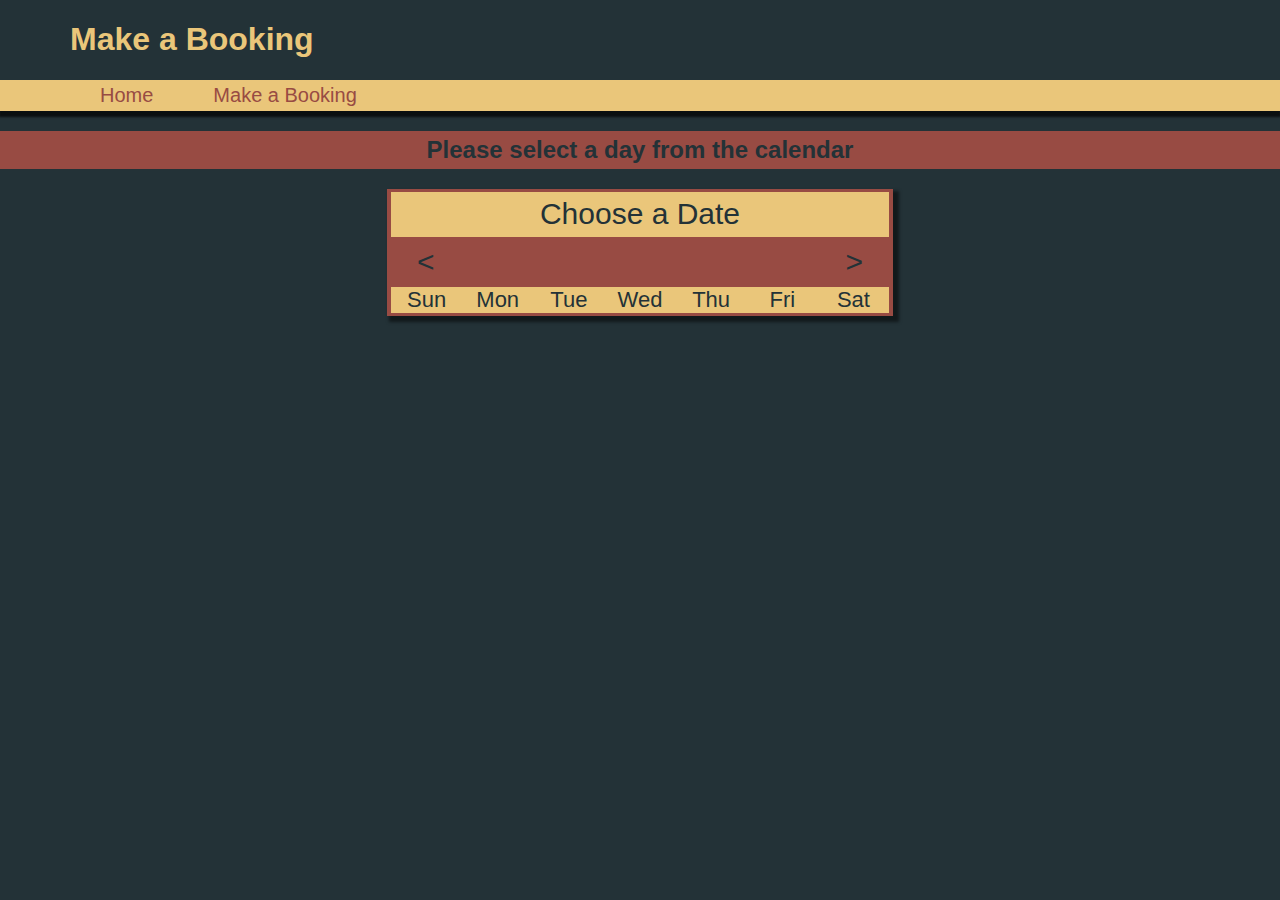
==== booking.html @ 7944605e "added button, modded styles" ====
<!DOCTYPE html>
<html>
    <head>
        <meta charset="utf-8">
        <title>BRICC Booking</title>
        <link href="index.css" type="text/css" rel="stylesheet" />
        <script src="booking.js"></script>
    </head>
    <body>
        <h1>Make a Booking</h1>
        <nav>
            <a href="index.html">
                Home
            </a>
            <a href="booking.html">
                Make a Booking
            </a>
        </nav>
        <h2>Please select a day from the calendar</h2>
        <div id="datePicker">
            <p id="selectedDate">Choose a Date</p>
            <div id="monthPicker">
                <a class="monthButton" id="prevMonthButton">&lt;</a>
                <span id="selectedMonth"></span>
                <a class="monthButton" id="nextMonthButton">&gt;</a>
            </div>
            <div id="dayOfWeek">
                <p>Sun</p>
                <p>Mon</p>
                <p>Tue</p>
                <p>Wed</p>
                <p>Thu</p>
                <p>Fri</p>
                <p>Sat</p>
            </div>
            <table id="calendarTable">
            </table>
        </div>
        <div id="timeContainer">
            <h2>Please select a start time, a duration, and a lane type</h2>
            <div id="timePicker">
                <p id="selectedHour">Choose a Start Time</p>
                <div id="ampmPicker">
                    <a class="timeButton">&lt;</a>
                    <span id="selectedAmpm">AM</span>
                    <a class="timeButton">&gt;</a>
                </div>
                <table id="amTable">
                </table>
                <table id="pmTable">
                </table>
                <div id="durationPicker">
                    <a id="durationDecreaseButton" class="durationButton">&lt;</a>
                    <span id="selectedDuration">1 hour(s) long</span>
                    <a id="durationIncreaseButton" class="durationButton">&gt;</a>
                </div>
                <table id="laneTypeTable">
                    <tr>
                        <td>Indoor</td>
                        <td class="selectedLaneTypeTile">Both</td>
                        <td>Outdoor</td>
                    </tr>
                </table>
            </div>
        </div>
        <div id="loadContainer">
            <h2>Click below to load available hours</h2>
            <a id="loadButton">Load Hours</a>
        </div>
    </body>
</html>
---- index.css ----
body {
    background-color: #233237;
    width: 100%;
    color: #EAc67A;
    margin: 0px;
    font-family: Arial;
}

nav {
    background-color: #EAc67A;
    box-shadow: 0px 5px 2px 1px rgba(0, 0, 0, 0.7);
    padding-left: 70px;
    display: flex;
    justify-content: left;
    align-items: center;
    margin-bottom: 5px;
}

nav > a {
    color: #984B43;
    text-decoration: none;
    padding: 4px 30px 4px 30px;
    width: min-content;
    font-size: 20px;
    display: block;
    margin: 0px;
    white-space: nowrap;
}

nav > a:hover {
    background-color: #984B43;
    color: #EAc67A;
}

h1 {
    margin-left: 70px;
}

h2 {
    text-align: center;
    background-color: #984B43;
    color: #233237;
    padding: 5px 0px 5px 0px;
}

h3, h4 {
    text-align: center
}

#datePicker, #timePicker {
    margin: auto;
    margin-bottom: 15px;
    margin-top: 15px;
    /*width: 100%;
    max-width: 500px; */
    width: 500px; /* trying this cuz idk why i need above */
    box-shadow: 4px 4px 3px 2px rgba(0, 0, 0, 0.5);
    background-color: #EAc67A;
    color: #233237;
    border: 3px solid #984B43;
}

#selectedDate, #timePicker p {
    height: 45px;
    font-size: 30px;
    display: flex;
    justify-content: center;
    align-items: center;
    border-left: 1px solid #984B43;
    border-right: 1px solid #984B43;
    margin: 0px;
}

#monthPicker, #ampmPicker, #durationPicker {
    display: flex;
    justify-content: space-between;
    align-items: center;
    font-size: 24px;
    background-color: #984B43;
    color: #EAc67A;
    height: 50px;
}

#dayOfWeek {
    display: flex;
    justify-content: space-around;
    border-left: 1px solid #984B43;
    border-right: 1px solid #984B43;
}

#dayOfWeek > p {
    text-align: center;
    font-size: 22px;
    width: calc(100% / 7);
    margin: 0px;
}

#calendarTable, #amTable, #pmTable, #laneTypeTable {
    width: 100%;
    border: 1px solid #984B43;
    border-collapse: collapse;
}

td {
    height: 50px;
    text-align: center;
    border: 1px solid #984B43;
    font-size: 20px;
}

#calendarTable td {
    width: calc(100% / 7);
}

#amTable td, #pmTable td {           /* TENTATIVE */
    width: calc(100% / 5);
}

#laneTypeTable td {
    width: calc(100% / 3);
}

.fillerCell {
    border: 0px;
}

.today {
    border-width: 3px;
}

.selectedDayTile, .selectedHourTile, .selectedLaneTypeTile {
    background-color: #984B43;
    color: white;
    box-shadow: 1px 1px 3px 2px rgba(0, 0, 0, 0.5);

}

.monthButton, .timeButton, .durationButton {
    display: block;
    font-size: 30px;
    /*padding: 8px 0px 8px 0px; */
    width: calc(100% / 7);
    color: #233237;
    background-color: #984B43;
    text-align: center;
    margin: 0px;
    border: 0px;
}

#timeContainer, #pmTable, #loadContainer {
    display: none;
}

#loadContainer a {
    margin: auto;
    width: 300px;
    height: 100px;
    background-color: #984B43;
}

#textContainer, #resContainer {
    text-align: center;
}

#textBox, #resBox {
    width: 500px;
    height: 300px;
}
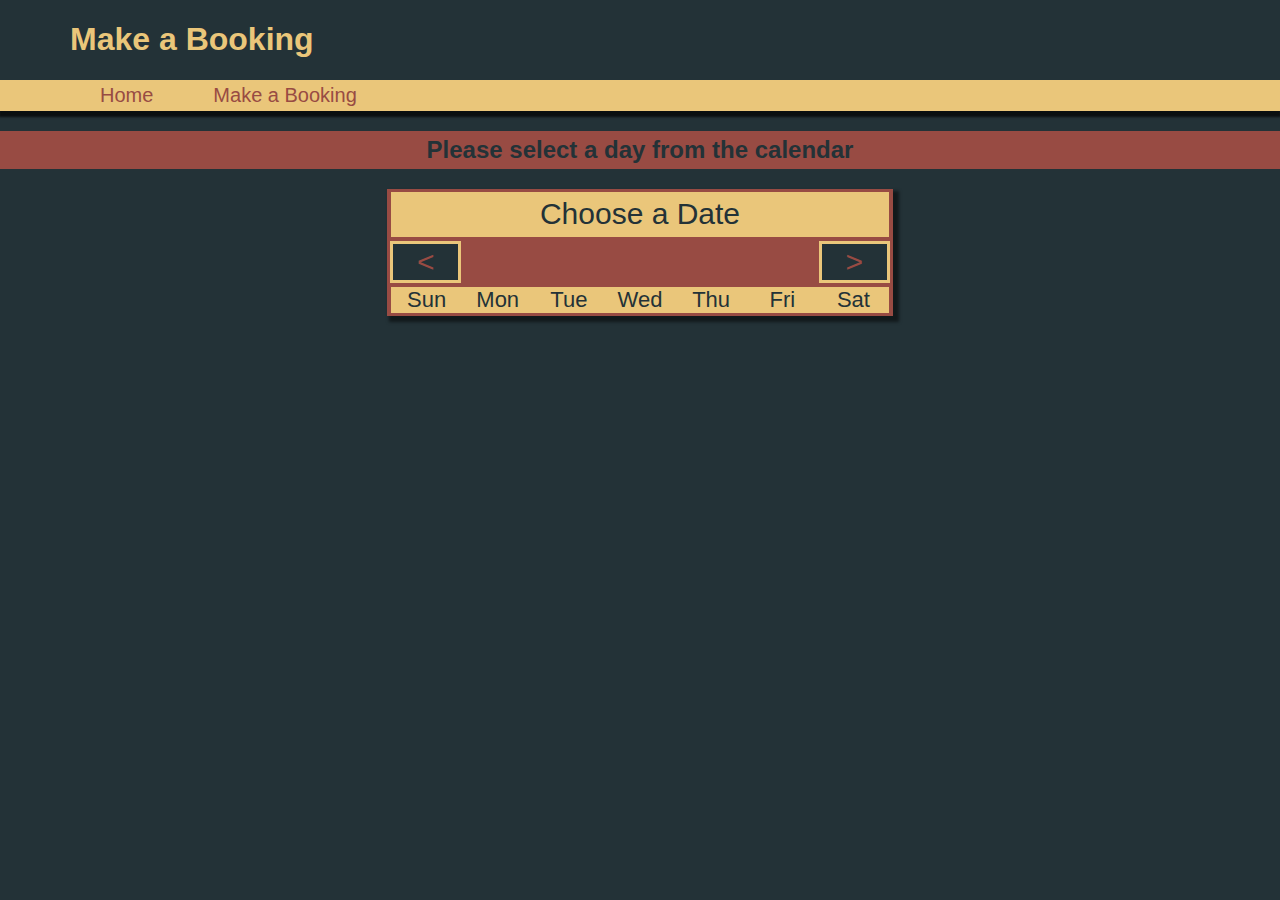
==== commit 53326530: "changed a's to buttons, restyled" ====
--- a/booking.html
+++ b/booking.html
@@ -20,9 +20,9 @@
         <div id="datePicker">
             <p id="selectedDate">Choose a Date</p>
             <div id="monthPicker">
-                <a class="monthButton" id="prevMonthButton">&lt;</a>
+                <button type="button" class="monthButton" id="prevMonthButton">&lt;</button>
                 <span id="selectedMonth"></span>
-                <a class="monthButton" id="nextMonthButton">&gt;</a>
+                <button type="button" class="monthButton" id="nextMonthButton">&gt;</button>
             </div>
             <div id="dayOfWeek">
                 <p>Sun</p>
@@ -41,18 +41,18 @@
             <div id="timePicker">
                 <p id="selectedHour">Choose a Start Time</p>
                 <div id="ampmPicker">
-                    <a class="timeButton">&lt;</a>
+                    <button type="button" class="timeButton">&lt;</button>
                     <span id="selectedAmpm">AM</span>
-                    <a class="timeButton">&gt;</a>
+                    <button type="button" class="timeButton">&gt;</button>
                 </div>
                 <table id="amTable">
                 </table>
                 <table id="pmTable">
                 </table>
                 <div id="durationPicker">
-                    <a id="durationDecreaseButton" class="durationButton">&lt;</a>
+                    <button type="button" id="durationDecreaseButton" class="durationButton">&lt;</button>
                     <span id="selectedDuration">1 hour(s) long</span>
-                    <a id="durationIncreaseButton" class="durationButton">&gt;</a>
+                    <button type="button" id="durationIncreaseButton" class="durationButton">&gt;</button>
                 </div>
                 <table id="laneTypeTable">
                     <tr>
@@ -65,7 +65,7 @@
         </div>
         <div id="loadContainer">
             <h2>Click below to load available hours</h2>
-            <a id="loadButton">Load Hours</a>
+            <button type="button" id="loadButton">Load Hours</button>
         </div>
     </body>
 </html>
--- a/index.css
+++ b/index.css
@@ -136,27 +136,43 @@
 
 }
 
-.monthButton, .timeButton, .durationButton {
+/*.monthButton, .timeButton, .durationButton {
     display: block;
     font-size: 30px;
-    /*padding: 8px 0px 8px 0px; */
     width: calc(100% / 7);
     color: #233237;
     background-color: #984B43;
     text-align: center;
     margin: 0px;
     border: 0px;
+}  GOING TO REWRITE FOR BUTTON INSTEAD OF A */
+
+.monthButton, .timeButton, .durationButton {
+    background-color: #233237;
+    color: #984B43;
+    width: calc(100% / 7);
+    font-size: 30px;
+    border: 3px solid #EAc67A;
 }
 
 #timeContainer, #pmTable, #loadContainer {
     display: none;
 }
 
-#loadContainer a {
+#loadContainer {
+    text-align: center;
+    margin-bottom: 15px;
+}
+
+#loadContainer button {
     margin: auto;
     width: 300px;
-    height: 100px;
-    background-color: #984B43;
+    height: 70;
+    color: #233237;
+    font-size: 30px;
+    font-weight: bold;
+    background-color: #EAc67A;
+    border: 4px solid #984B43;
 }
 
 #textContainer, #resContainer {
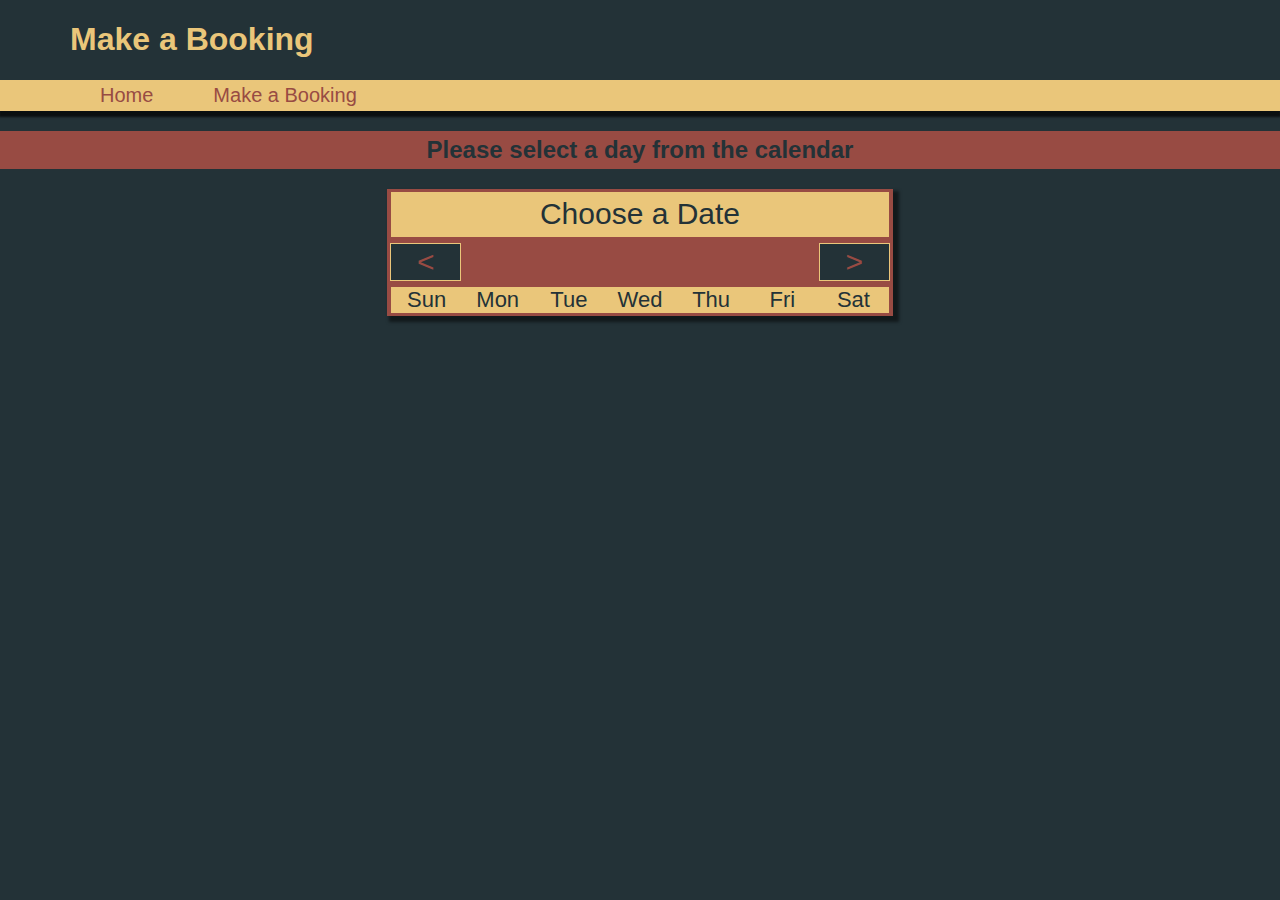
==== commit 87121fd8: "afjl" ====
--- a/booking.html
+++ b/booking.html
@@ -66,6 +66,9 @@
         <div id="loadContainer">
             <h2>Click below to load available hours</h2>
             <button type="button" id="loadButton">Load Hours</button>
+            <p id="loadText">Loading...</p>
+            <p id="loadSuccessText">We found the following bookable time slots that match your choices!</p>
+            <p id="loadFailText">Sorry, we couldn't find any bookable time slots that match your choices.</p>
         </div>
     </body>
 </html>
--- a/index.css
+++ b/index.css
@@ -130,29 +130,18 @@
 }
 
 .selectedDayTile, .selectedHourTile, .selectedLaneTypeTile {
-    background-color: #984B43;
+    background-color: 	maroon;
     color: white;
     box-shadow: 1px 1px 3px 2px rgba(0, 0, 0, 0.5);
 
 }
-
-/*.monthButton, .timeButton, .durationButton {
-    display: block;
-    font-size: 30px;
-    width: calc(100% / 7);
-    color: #233237;
-    background-color: #984B43;
-    text-align: center;
-    margin: 0px;
-    border: 0px;
-}  GOING TO REWRITE FOR BUTTON INSTEAD OF A */
 
 .monthButton, .timeButton, .durationButton {
     background-color: #233237;
     color: #984B43;
     width: calc(100% / 7);
     font-size: 30px;
-    border: 3px solid #EAc67A;
+    border: 1px solid #EAc67A;
 }
 
 #timeContainer, #pmTable, #loadContainer {
@@ -165,14 +154,18 @@
 }
 
 #loadContainer button {
+    display: block;
     margin: auto;
     width: 300px;
     height: 70;
     color: #233237;
     font-size: 30px;
-    font-weight: bold;
     background-color: #EAc67A;
     border: 4px solid #984B43;
+}
+
+#loadContainer p {
+    display: none;
 }
 
 #textContainer, #resContainer {
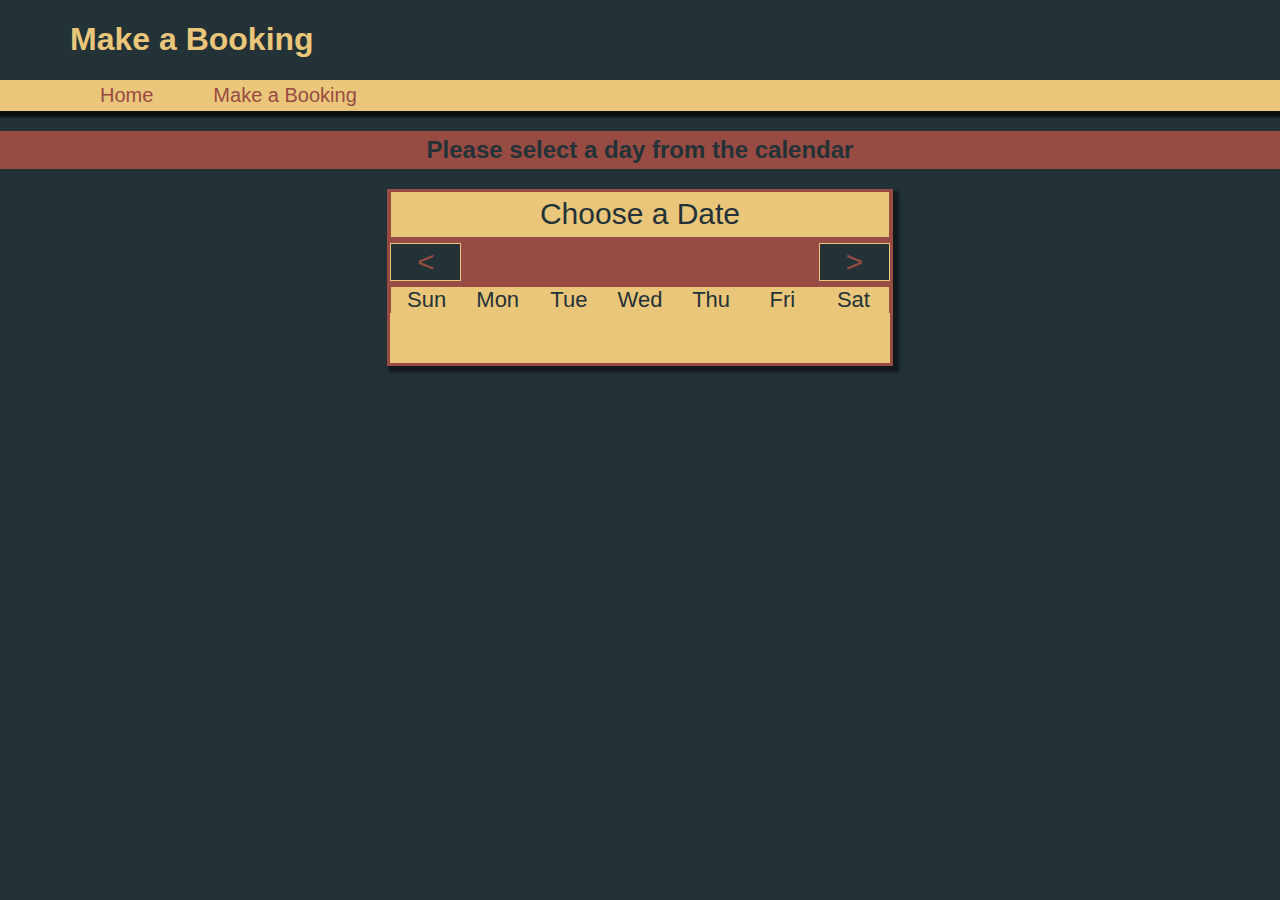
==== commit 62fb8f38: "rudimentary display of bookable" ====
--- a/booking.html
+++ b/booking.html
@@ -69,6 +69,15 @@
             <p id="loadText">Loading...</p>
             <p id="loadSuccessText">We found the following bookable time slots that match your choices!</p>
             <p id="loadFailText">Sorry, we couldn't find any bookable time slots that match your choices.</p>
+            <div id="bookableContainer">
+                <table id="bookableTable">
+                    <tr>
+                        <th>Lane</th>
+                        <th>Start</th>
+                        <th>End</th>
+                    </tr>
+                </table>
+            </div>
         </div>
     </body>
 </html>
--- a/index.css
+++ b/index.css
@@ -48,13 +48,11 @@
     text-align: center
 }
 
-#datePicker, #timePicker {
+#datePicker, #timePicker, #bookableContainer {
     margin: auto;
     margin-bottom: 15px;
     margin-top: 15px;
-    /*width: 100%;
-    max-width: 500px; */
-    width: 500px; /* trying this cuz idk why i need above */
+    width: 500px; 
     box-shadow: 4px 4px 3px 2px rgba(0, 0, 0, 0.5);
     background-color: #EAc67A;
     color: #233237;
@@ -96,13 +94,13 @@
     margin: 0px;
 }
 
-#calendarTable, #amTable, #pmTable, #laneTypeTable {
+#calendarTable, #amTable, #pmTable, #laneTypeTable, #bookableTable {
     width: 100%;
     border: 1px solid #984B43;
     border-collapse: collapse;
 }
 
-td {
+#calendarTable, #amTable, #pmTable, #laneTypeTable {
     height: 50px;
     text-align: center;
     border: 1px solid #984B43;
@@ -111,6 +109,10 @@
 
 #calendarTable td {
     width: calc(100% / 7);
+}
+
+#bookableTable tr {
+    border: 1px solid #984B43;
 }
 
 #amTable td, #pmTable td {           /* TENTATIVE */
@@ -168,6 +170,10 @@
     display: none;
 }
 
+#bookableContainer {
+    display: none;
+}
+
 #textContainer, #resContainer {
     text-align: center;
 }
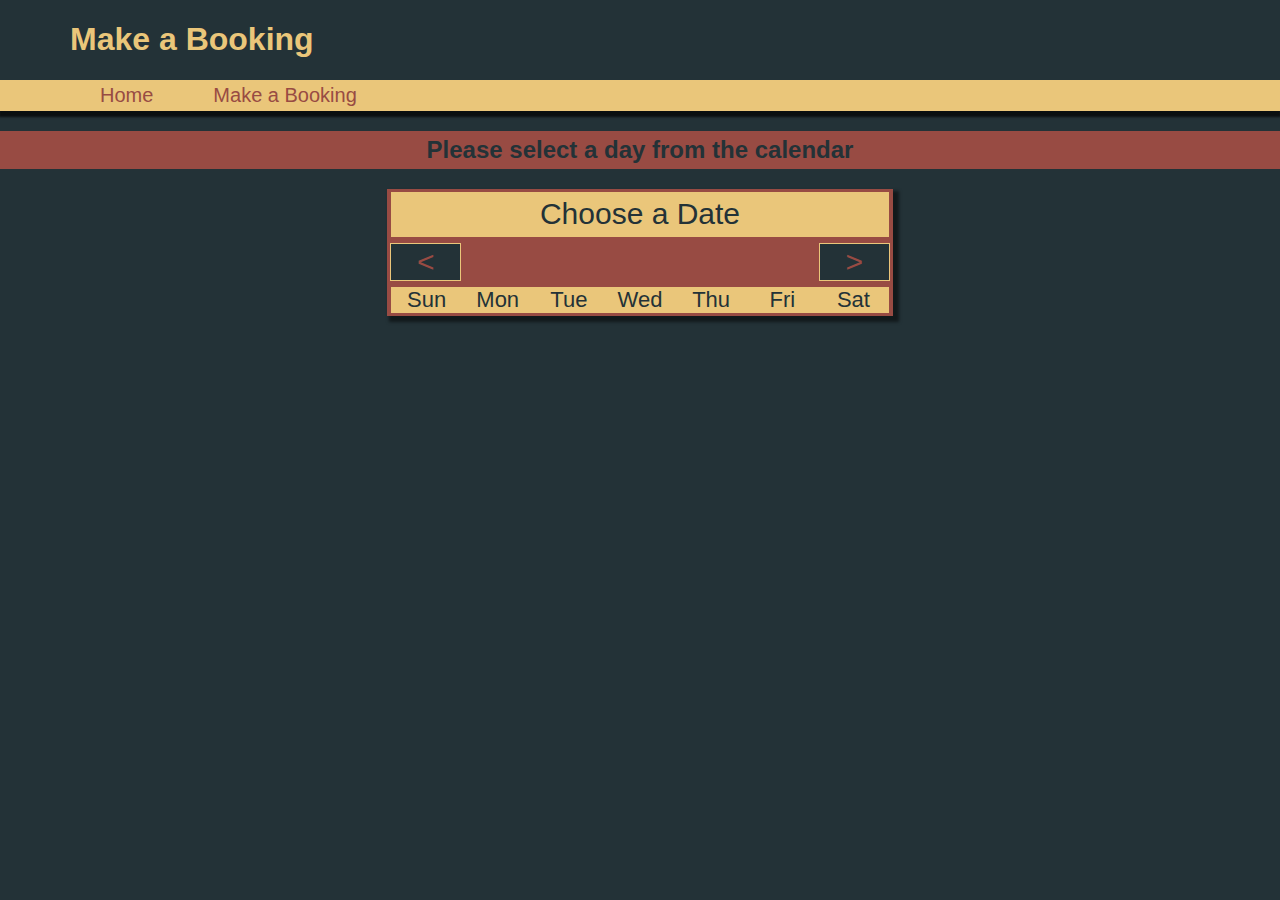
==== commit 88635835: "bookable handler" ====
--- a/booking.html
+++ b/booking.html
@@ -78,6 +78,15 @@
                     </tr>
                 </table>
             </div>
+            <div id="selectedContainer">
+                <table id="selectedTable">
+                    <tr>
+                        <th>Lane</th>
+                        <th>Start</th>
+                        <th>End</th>
+                    </tr>
+                </table>
+            </div>
         </div>
     </body>
 </html>
--- a/index.css
+++ b/index.css
@@ -100,7 +100,7 @@
     border-collapse: collapse;
 }
 
-#calendarTable, #amTable, #pmTable, #laneTypeTable {
+td {
     height: 50px;
     text-align: center;
     border: 1px solid #984B43;
@@ -109,6 +109,15 @@
 
 #calendarTable td {
     width: calc(100% / 7);
+}
+
+#bookableTable td {
+    border: 0px;
+}
+
+#bookableTable th {
+    height: 50px;
+    font-size: 24px;
 }
 
 #bookableTable tr {
@@ -170,7 +179,7 @@
     display: none;
 }
 
-#bookableContainer {
+#bookableContainer, #selectedContainer {
     display: none;
 }
 
